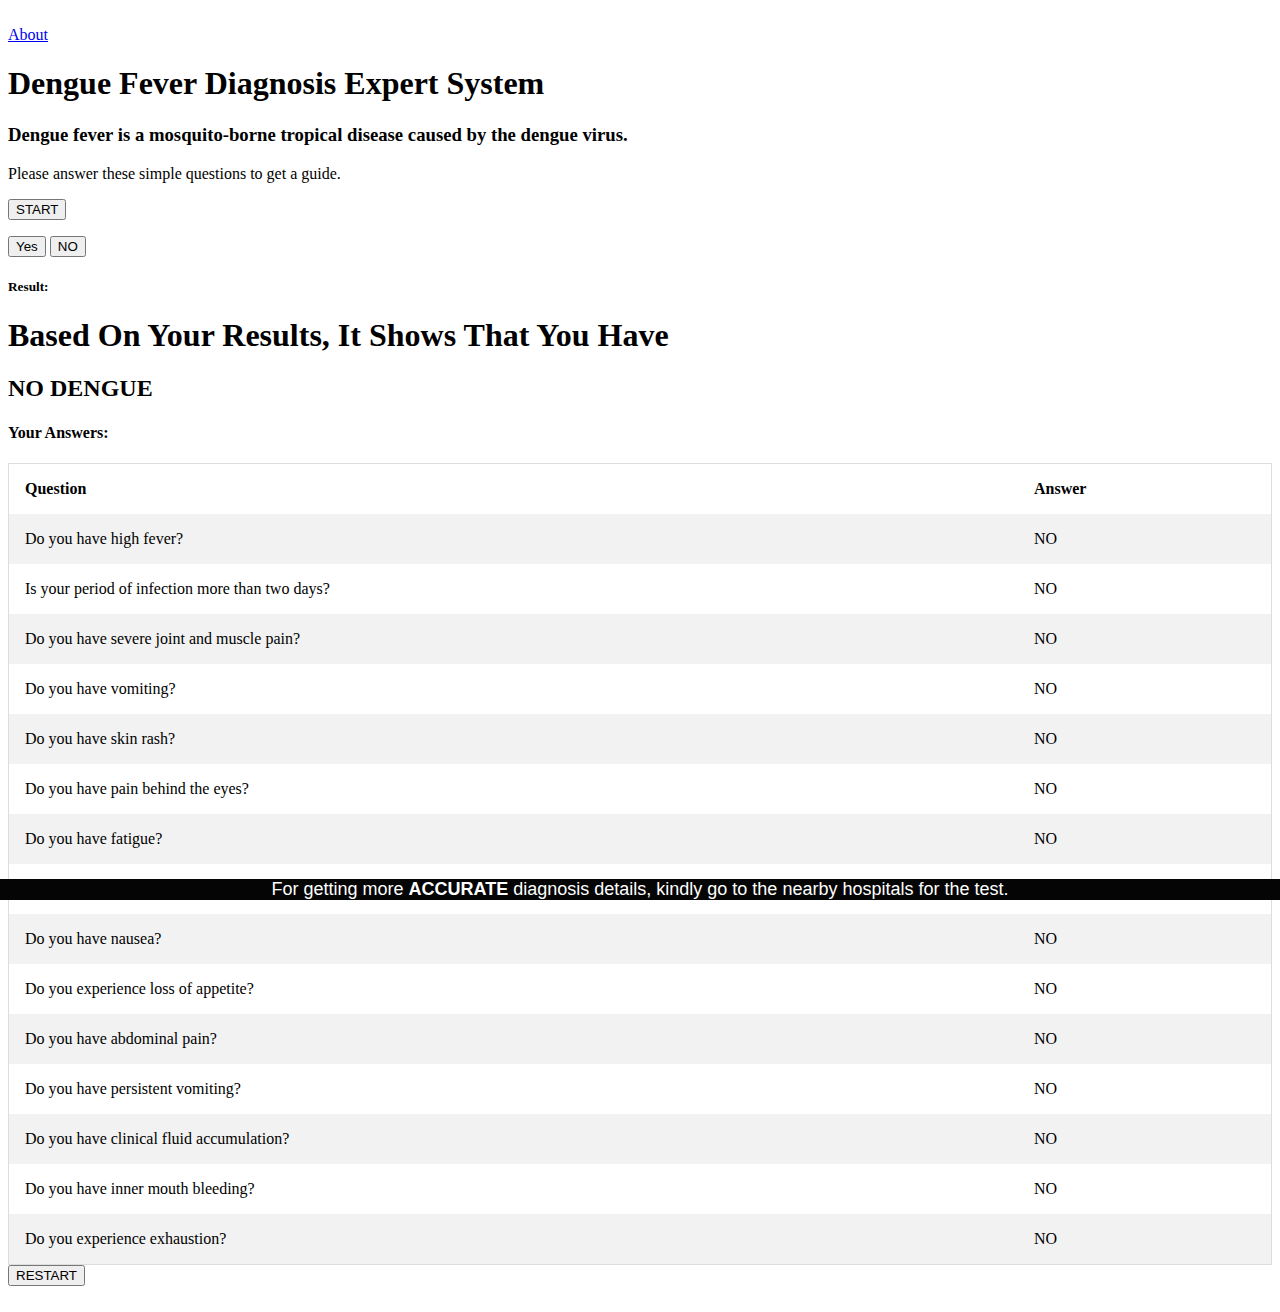
==== index.html @ c10fe965 "Add files via upload" ====
<!DOCTYPE html>
<html lang="en">

<head>
    <meta charset="utf-8">
    <meta name="viewport" content="width=device-width, initial-scale=1">
    <meta name="theme-color" content="#000000">
    <meta name="description" content="Web site created using create-react-app">
    <link rel="stylesheet" href="https://stackpath.bootstrapcdn.com/bootstrap/4.1.3/css/bootstrap.min.css"
        integrity="sha384-MCw98/SFnGE8fJT3GXwEOngsV7Zt27NXFoaoApmYm81iuXoPkFOJwJ8ERdknLPMO" crossorigin="anonymous">
    <title>Dengue Fever Diagnosis</title>
    <link rel="stylesheet" type="text/css" href="main.css">
    <link href="/static/css/main.75a3c7f9.chunk.css" rel="stylesheet">
	
</head>

<body>

    <div id="fb-root"></div>
	
	<div class="container">
		<div class="container text-left content">
	<br>		
	<li><a href="about.html" class="btn btn-secondary btn-lg">About</a></li>
	
    <div class="container">
        
		<div class="container text-center content">
		
            <style>
                body {
                    background-image: url("images/test.gif");
                    background-color: #ffffff;
                    background-repeat: no-repeat;
                    background-attachment: fixed;
                    background-size: cover;
                }
            </style>
		
            <div class="page-header">

                <h1 class="title">Dengue Fever Diagnosis Expert System
                    <!--<small><sup>*</sup></small>-->
                </h1>
                <h3 class="title2">Dengue fever is a mosquito-borne tropical disease caused by the dengue virus.</h3>
            </div>

            <div id="start-box">
                <p class="lead">Please answer these simple questions to get a guide.</p>
                <button class="btn btn-primary btn-lg" onclick="start()" id="start-button">
                    <span class="glyphicon glyphicon-play"></span> START
                </button>
            </div>

            <div id="question-box">
                <p id="step" class="lead"></p>
                <p id="question" class="lead"></p>

                <div id="buttons-box">
                    <button onclick="answer('yes')" class="btn btn-success btn-lg">
                        <span class="glyphicon glyphicon-ok"></span> Yes
                    </button>
                    <button onclick="answer('no')" class="btn btn-danger btn-lg">
                        <span class="glyphicon glyphicon-remove"></span> NO
                    </button>
                </div>
                <div class="alert alert-danger" role="alert" id="drop-msg">
                    <h3><span class="glyphicon glyphicon-thumbs-down"></span></h3>
                </div>
                <div class="alert alert-success" role="alert" id="ask-msg">
                    <span class="glyphicon glyphicon-thumbs-up"></span>
                </div>
                <!-- <div class="alert alert-info" role="alert" id="talk-msg">
                <h2></h2>
                <h3 class="talk-teams" id="talk-teams"></h3>
                <button class="btn btn-success" onClick="history.go(0)" id="refresh-button">
                    <span class="glyphicon glyphicon-refresh"></span> RESTART
                </button>
            </div> -->
            </div>
            <div id="diagnosis-Result">
                <h5 class="title4">Result:</h4>
                    <h1 class="title3">Based On Your Results, It Shows That You Have</h1>
                    <h2 id="diag-1">NO DENGUE</h2>
                    <div class="alert alert-info" role="alert" id="talk-msg">
                        <h2></h2>
                        <h3 class="talk-teams" id="talk-teams"></h3>
                        <h4 class="title4">Your Answers:</h4>
                        <style>
                            table {
                                border-spacing: 0;
                                width: 100%;
                                border: 1px solid #ddd;
                            }

                            th,
                            td {
                                text-align: left;
                                padding: 16px;
                            }

                            tr:nth-child(even) {
                                background-color: #f2f2f2
                            }
                        </style>

                        <table id="resultTable">
                            <tbody>
                                <tr>
                                    <th>Question</th>
                                    <th>Answer</th>
                                </tr>
                                <tr>
                                    <td>Do you have high fever?</td>
                                    <td class="tableAns">NO</td>
                                </tr>
                                <tr>
                                    <td>Is your period of infection more than two days?</td>
                                    <td class="tableAns">NO</td>
                                </tr>
                                <tr>
                                    <td>Do you have severe joint and muscle pain?</td>
                                    <td class="tableAns">NO</td>
                                </tr>
                                <tr>
                                    <td>Do you have vomiting?</td>
                                    <td class="tableAns">NO</td>
                                </tr>
                                <tr>
                                    <td>Do you have skin rash?</td>
                                    <td class="tableAns">NO</td>
                                </tr>
                                <tr>
                                    <td>Do you have pain behind the eyes?</td>
                                    <td class="tableAns">NO</td>
                                </tr>
                                <tr>
                                    <td>Do you have fatigue?</td>
                                    <td class="tableAns">NO</td>
                                </tr>
                                <tr>
                                    <td>Do you have severe headaches?</td>
                                    <td class="tableAns">NO</td>
                                </tr>
                                <tr>
                                    <td>Do you have nausea?</td>
                                    <td class="tableAns">NO</td>
                                </tr>
                                <tr>
                                    <td>Do you experience loss of appetite?</td>
                                    <td class="tableAns">NO</td>
                                </tr>
                                <tr>
                                    <td>Do you have abdominal pain?</td>
                                    <td class="tableAns">NO</td>
                                </tr>
                                <tr>
                                    <td>Do you have persistent vomiting?</td>
                                    <td class="tableAns">NO</td>
                                </tr>
                                <tr>
                                    <td>Do you have clinical fluid accumulation?</td>
                                    <td class="tableAns">NO</td>
                                </tr>
                                <tr>
                                    <td>Do you have inner mouth bleeding?</td>
                                    <td class="tableAns">NO</td>
                                </tr>
                                <tr>
                                    <td>Do you experience exhaustion?</td>
                                    <td class="tableAns">NO</td>
                                </tr>
                            </tbody>
                        </table>

                        <button class="btn btn-primary btn-lg btn-block" onClick="history.go(0)" id="refresh-button">
                            <span class="glyphicon glyphicon-refresh"></span> RESTART
                        </button>
                    </div>
            </div>
        </div>

        <div class="container">
            <div class="row">
                <div class="col-lg-2">
                    <small class="disclaimer">
                        </br>

                    </small>
                </div>
                <div class="col-lg-2">
                    <div class="share-box">

                    </div>
                </div>
            </div>
        </div>

        <script src="https://ajax.googleapis.com/ajax/libs/jquery/2.2.0/jquery.min.js"></script>
        <script src="https://maxcdn.bootstrapcdn.com/bootstrap/3.3.6/js/bootstrap.min.js"
            integrity="sha384-0mSbJDEHialfmuBBQP6A4Qrprq5OVfW37PRR3j5ELqxss1yVqOtnepnHVP9aJ7xS"
            crossorigin="anonymous"></script>
        <script src="main.js"></script>
</body>

	<style>
		.footer {
		  position: fixed;
		  left: 0;
		  bottom: 0;
		  width: 100%;
		  background-color: rgb(5, 5, 5);
		  color: #ffffff;
		  text-align: center;
		  font-family: 'Lucida Sans', 'Lucida Sans Regular', 'Lucida Grande', 'Lucida Sans Unicode', Geneva, Verdana, sans-serif;
		  font-size: large;
		}
    </style>
    
	<div class="footer">
	For getting more <strong>ACCURATE</strong> diagnosis details, kindly go to the nearby hospitals for the test.</div>


</html>
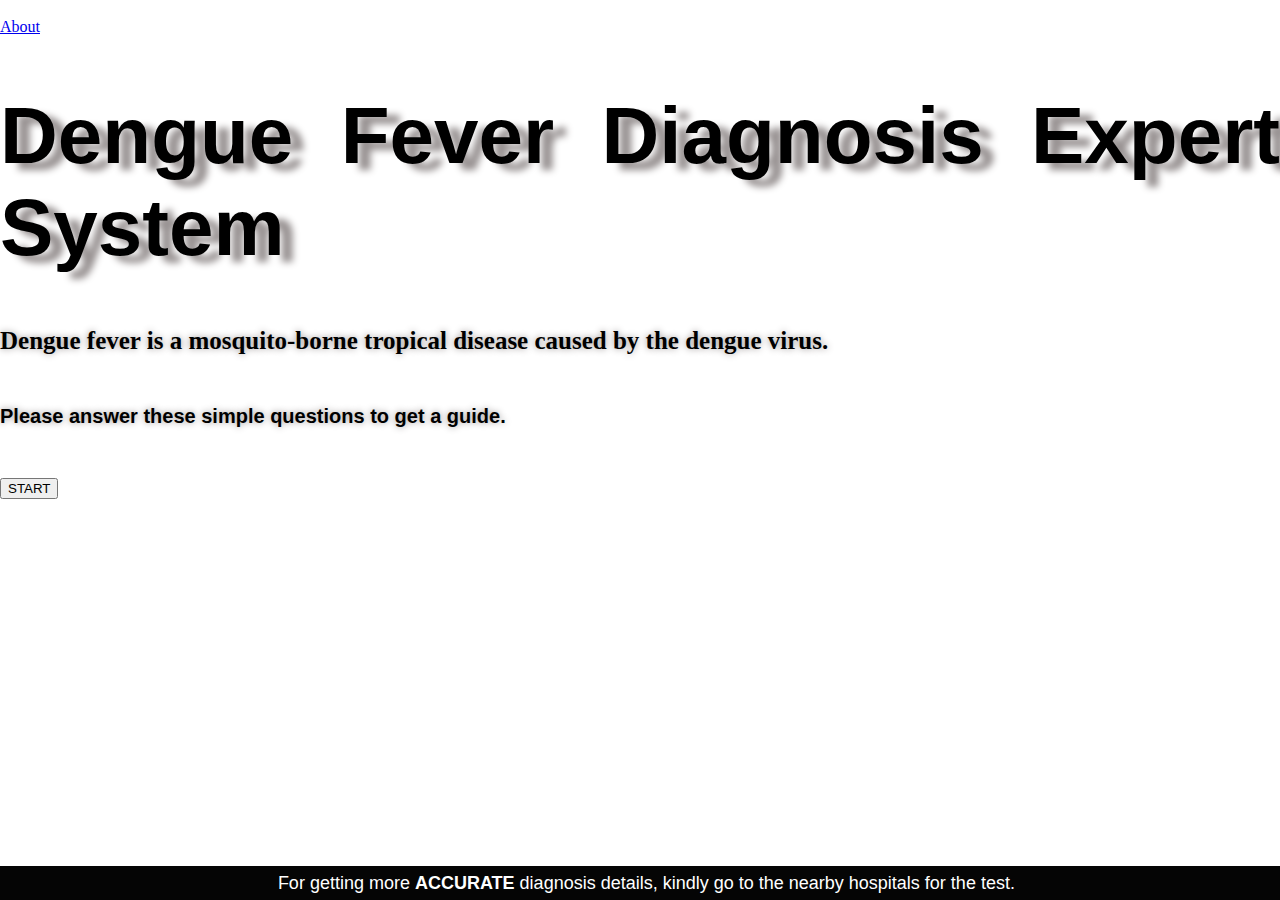
==== commit 8241e297: "Update index.html" ====
--- a/index.html
+++ b/index.html
@@ -29,7 +29,7 @@
 		
             <style>
                 body {
-                    background-image: url("images/test.gif");
+                    background-image: url("test.gif");
                     background-color: #ffffff;
                     background-repeat: no-repeat;
                     background-attachment: fixed;
@@ -221,4 +221,4 @@
 	For getting more <strong>ACCURATE</strong> diagnosis details, kindly go to the nearby hospitals for the test.</div>
 
 
-</html>+</html>
--- a/main.css
+++ b/main.css
@@ -0,0 +1,185 @@
+html, body {
+	height: 100%;
+	padding: 0;
+	margin:0;
+}
+
+#question-box {
+	display: none;
+	padding-bottom: 70px;
+}
+
+#start-button {
+	margin-top: 30px;
+}
+
+#start-box {
+	margin-top: 50px;
+	padding-bottom: 50px;
+}
+
+.content {
+	background-color:#ffffff;
+	text-align: justify;
+}
+
+.img-circle {
+	width: 80px;
+	height: 80px;
+}
+
+.alert {
+	display: none;
+	width: 50%;
+	margin-left: auto;
+	margin-right: auto;	
+}
+
+.title {
+	font-family: 'Open Sans', Verdana, Geneva, Tahoma, sans-serif;
+	font-weight: bold;
+	font-size: 80px;
+	text-shadow: 13px 7px 7px #979191;
+	
+
+}
+.title2 {
+
+	font-family: 'Open Sans',Cambria, Cochin, Georgia, Times, 'Times New Roman', serif;
+	font-weight: bold;
+	font-size: 25px;
+	text-shadow: 0px 0px 7px #979191;
+}
+
+.title4 {
+	font-family: 'Open Sans',Arial, Helvetica, sans-serif;
+	font-weight: bold;
+	font-size: 50px;
+	text-shadow: 0px 0px 7px #979191;
+}
+
+.title5{
+
+	border: 3px solid rgb(255, 255, 255);
+	font-family: 'Open Sans','Franklin Gothic Medium', 'Arial Narrow', Arial, sans-serif;
+	font-weight: bold;
+	font-size: 30px;
+	color: #79e26b;
+	text-align: center;
+}
+
+.aboutTitle1{
+	font-family: 'Open Sans',Arial, Helvetica, sans-serif;
+	font-weight: bold;
+	font-size: 40px;
+	text-shadow: 0px 0px 0px #979191;
+	text-align: left;
+}
+
+.aboutparagraph1{
+
+	font-family: 'Open Sans',Arial, Helvetica, sans-serif;
+	font-size: 20px;
+	text-shadow: 0px 0px 0px #979191;
+	text-align: justify;
+
+}
+
+.class1{
+	font-family: 'Open Sans',Arial, Helvetica, sans-serif;
+	font-size: 20px;
+	text-shadow: 0px 0px 0px #979191;
+	text-align: center;
+}
+
+.class2{
+	font-family: 'Open Sans',Arial, Helvetica, sans-serif;
+	font-size: 16px;
+	text-shadow: 0px 0px 0px #979191;
+	text-align: left;
+}
+
+.lead{
+	font-family: 'Open Sans','Trebuchet MS', 'Lucida Sans Unicode', 'Lucida Grande', 'Lucida Sans', Arial, sans-serif;
+	font-weight: bold;
+	font-size: 20px;
+	text-shadow: 0px 0px 7px #979191;
+
+}
+
+.footer {
+	position: fixed;
+	right: 0;
+	bottom: 0;
+	left: 0;
+	padding: 0.4rem;
+	background-color: #ffffff;
+	text-align: center;
+  }
+
+.twitter-share-button {
+	position: absolute;
+	margin-left: 10px;
+}
+
+.disclaimer {
+	font-size: 70%;
+}
+
+#___plusone_0 {
+	position: absolute;
+	top: 0;
+	margin-left: 90px !important;
+}
+
+#share-button {
+	display: none;
+	background-color: #3b5998;
+	border: none;
+}
+
+#share-button:hover {
+	background-color: #354c8c;
+}
+
+#share-box{
+    padding-left: 15px;
+}
+
+#diagnosis-Result{
+	visibility: hidden;
+	border: 1px solid black;
+
+}
+.footer-copyright{
+	font-family: 'Open Sans','Franklin Gothic Medium', 'Arial Narrow', Arial, sans-serif;
+	font-weight: bold;
+	font-size: 25px;
+	text-shadow: 0px 0px 7px #979191;
+}
+
+@media (max-width: 575.98px) {
+	.description {
+	  left: 0;
+	  padding: 0 15px;
+	  position: absolute;
+	  top: 10%;
+	  transform: none;
+	  text-align: center;
+	}
+	
+	.description h1 {
+	  font-size: 2em;
+	}
+	
+	.description p {
+	  font-size: 1.2rem;
+	}
+	
+	.features {
+	  margin: 0;
+	}
+  }
+
+  
+
